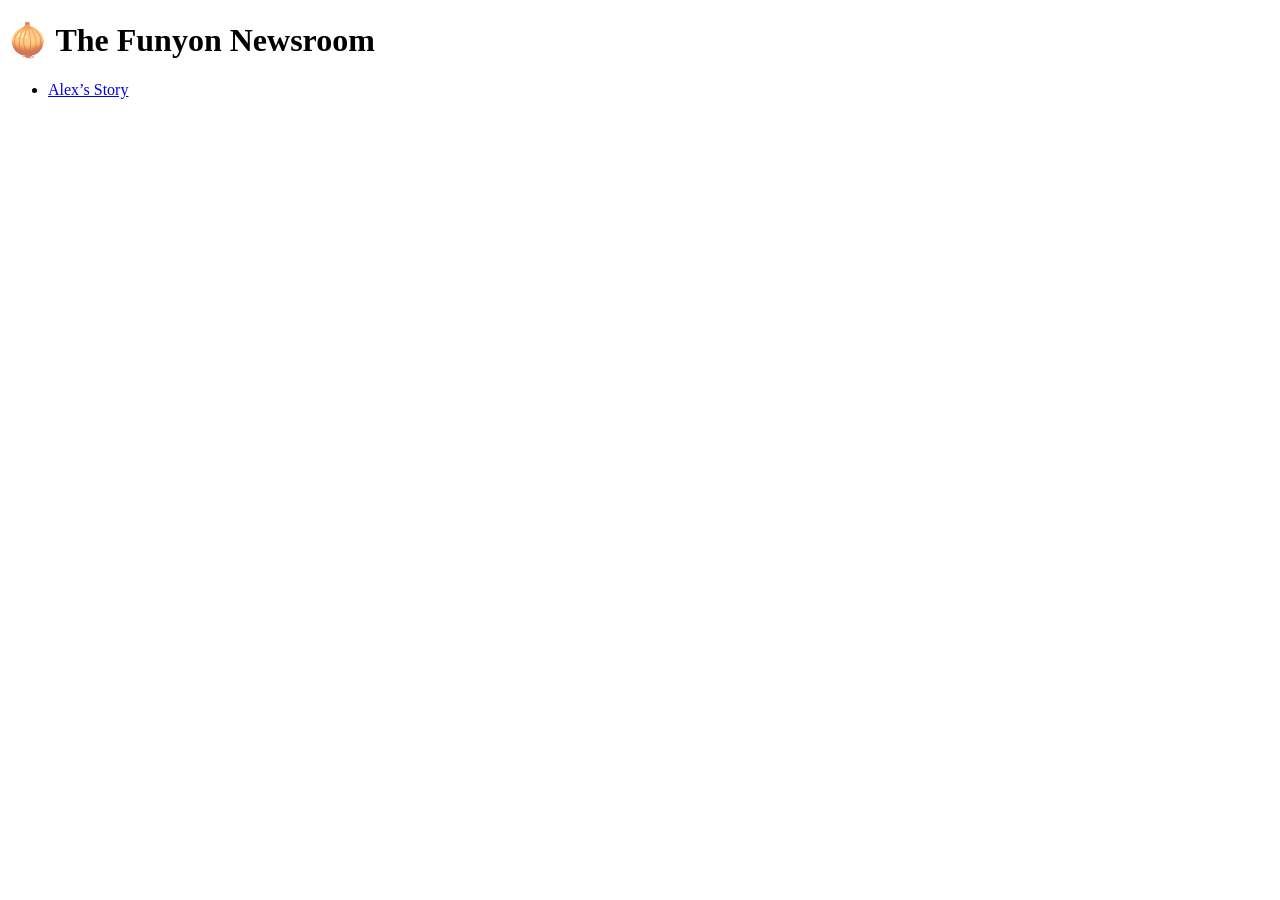
==== index.html @ a105a2fe "Initital commit with index.html and team lead story" ====
<!DOCTYPE html>
<html lang="en">
<head>
    <meta charset="UTF-8">
    <meta name="viewport" content="width=device-width, initial-scale=1.0">
    <title>Document</title>
</head>
<body>
    <h1>🧅 The Funyon Newsroom</h1>
    <ul>
      <li><a href="stories/alex-story.html">Alex’s Story</a></li>
    </ul>
</body>
</html>
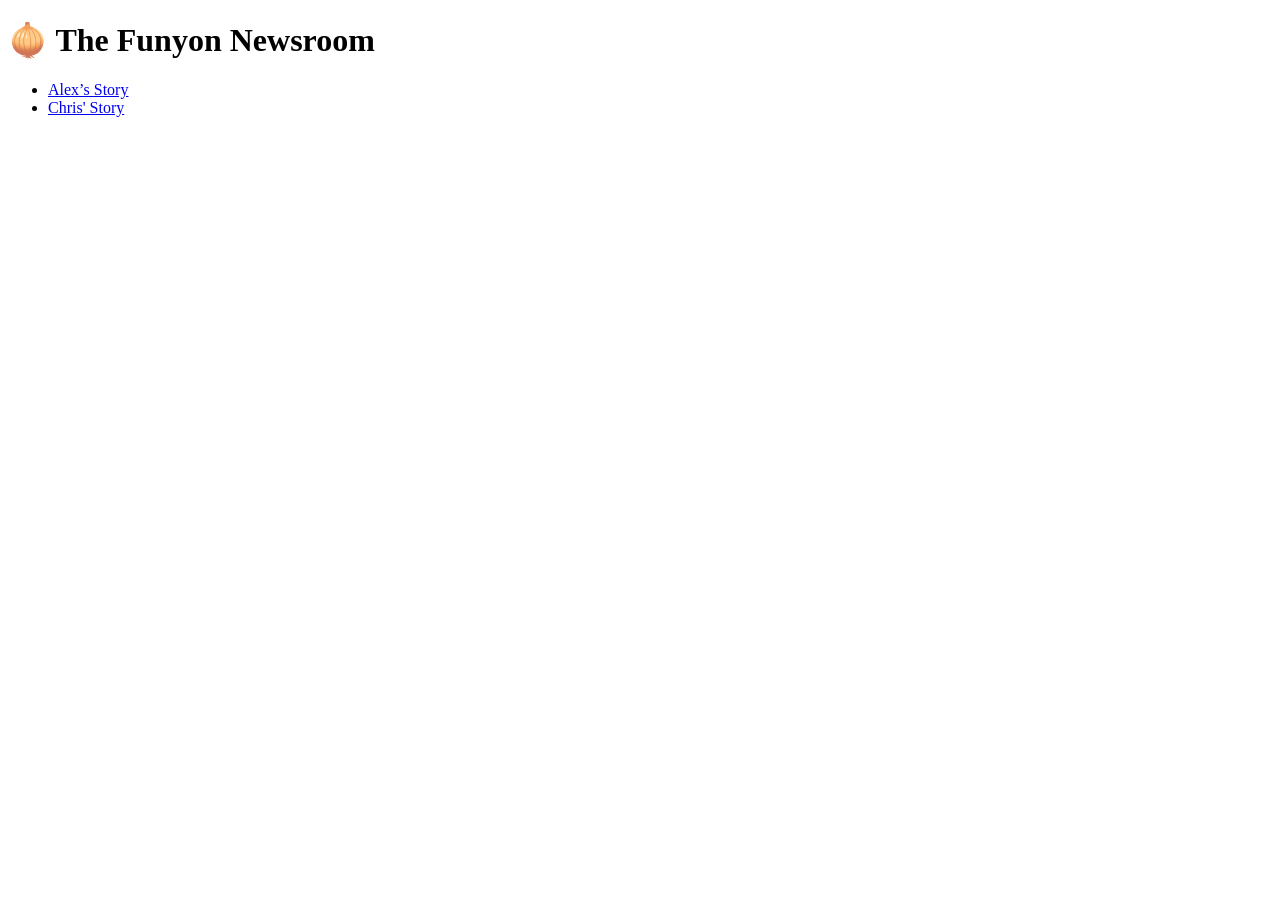
==== commit 3bbc6c1e: "Add Chris's story page and link in index" ====
--- a/index.html
+++ b/index.html
@@ -9,6 +9,7 @@
     <h1>🧅 The Funyon Newsroom</h1>
     <ul>
       <li><a href="stories/alex-story.html">Alex’s Story</a></li>
+      <li><a href="stories/chris-story.html">Chris' Story</a></li>
     </ul>
 </body>
 </html>
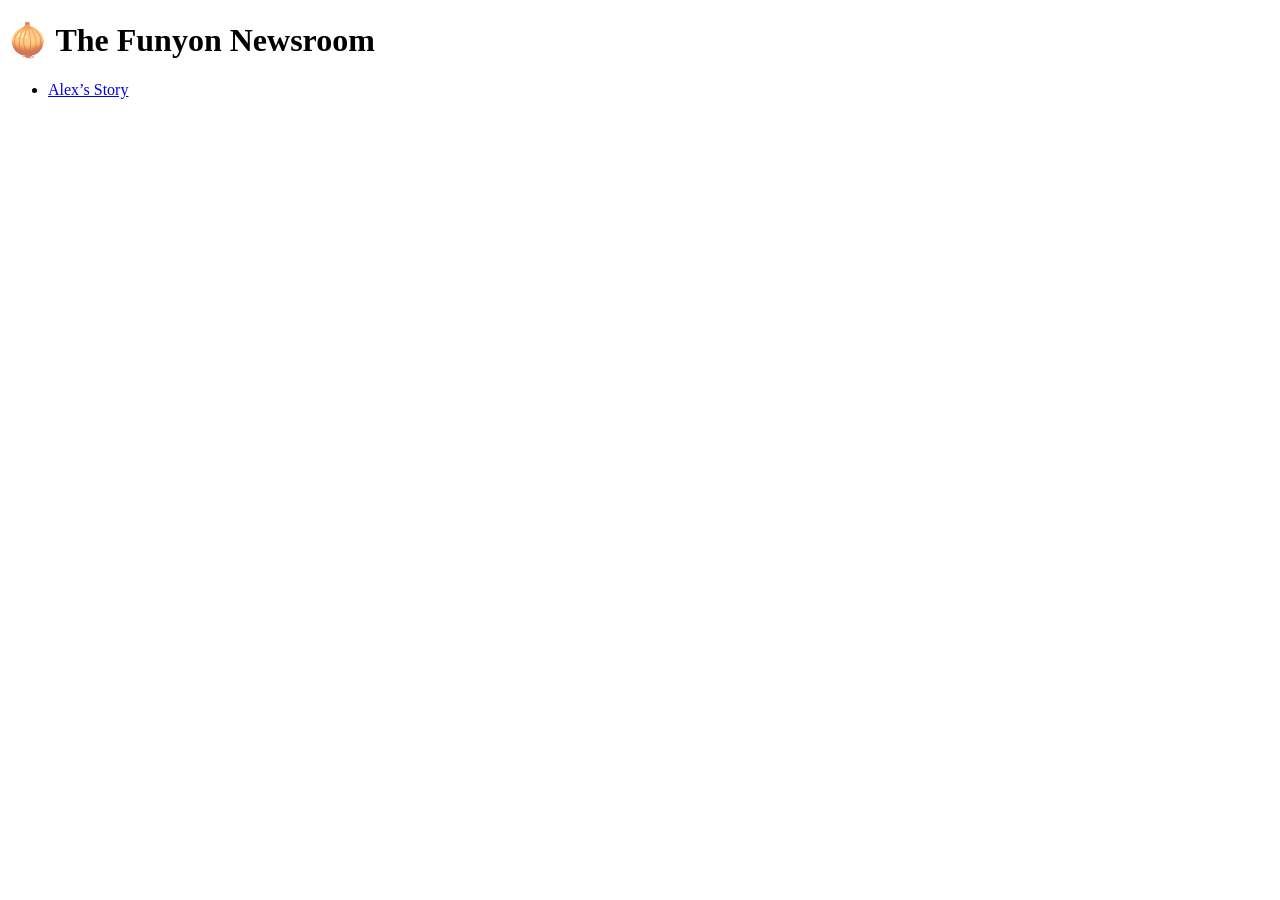
==== commit be9c1b87: "First Draft" ====
--- a/index.html
+++ b/index.html
@@ -9,7 +9,7 @@
     <h1>🧅 The Funyon Newsroom</h1>
     <ul>
       <li><a href="stories/alex-story.html">Alex’s Story</a></li>
-      <li><a href="stories/chris-story.html">Chris' Story</a></li>
+    
     </ul>
 </body>
 </html>
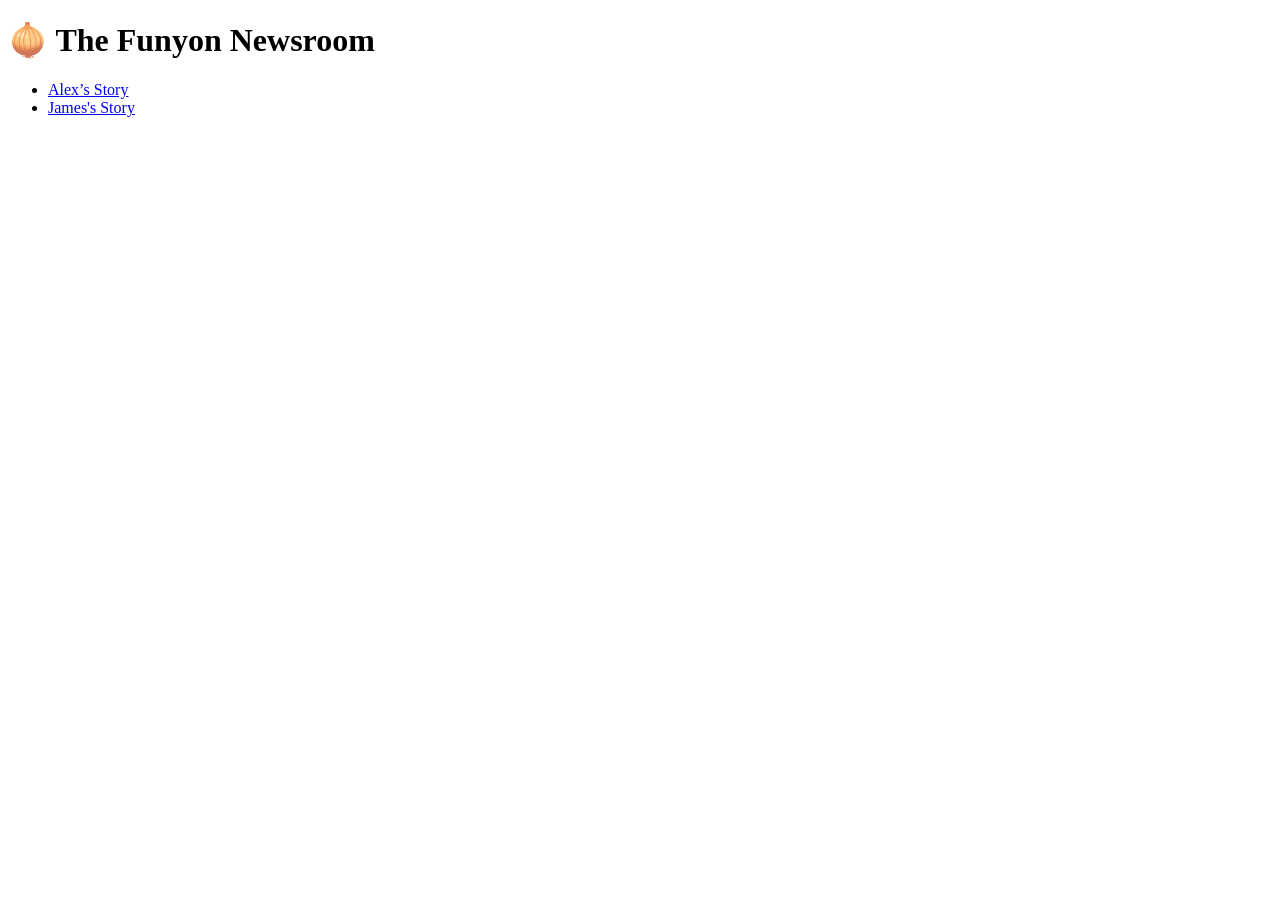
==== commit 129941be: "Added james-story.html, an images folder, etc." ====
--- a/index.html
+++ b/index.html
@@ -9,7 +9,7 @@
     <h1>🧅 The Funyon Newsroom</h1>
     <ul>
       <li><a href="stories/alex-story.html">Alex’s Story</a></li>
-    
+      <li><a href="stories/james-story.html">James's Story</a></li>
     </ul>
 </body>
 </html>
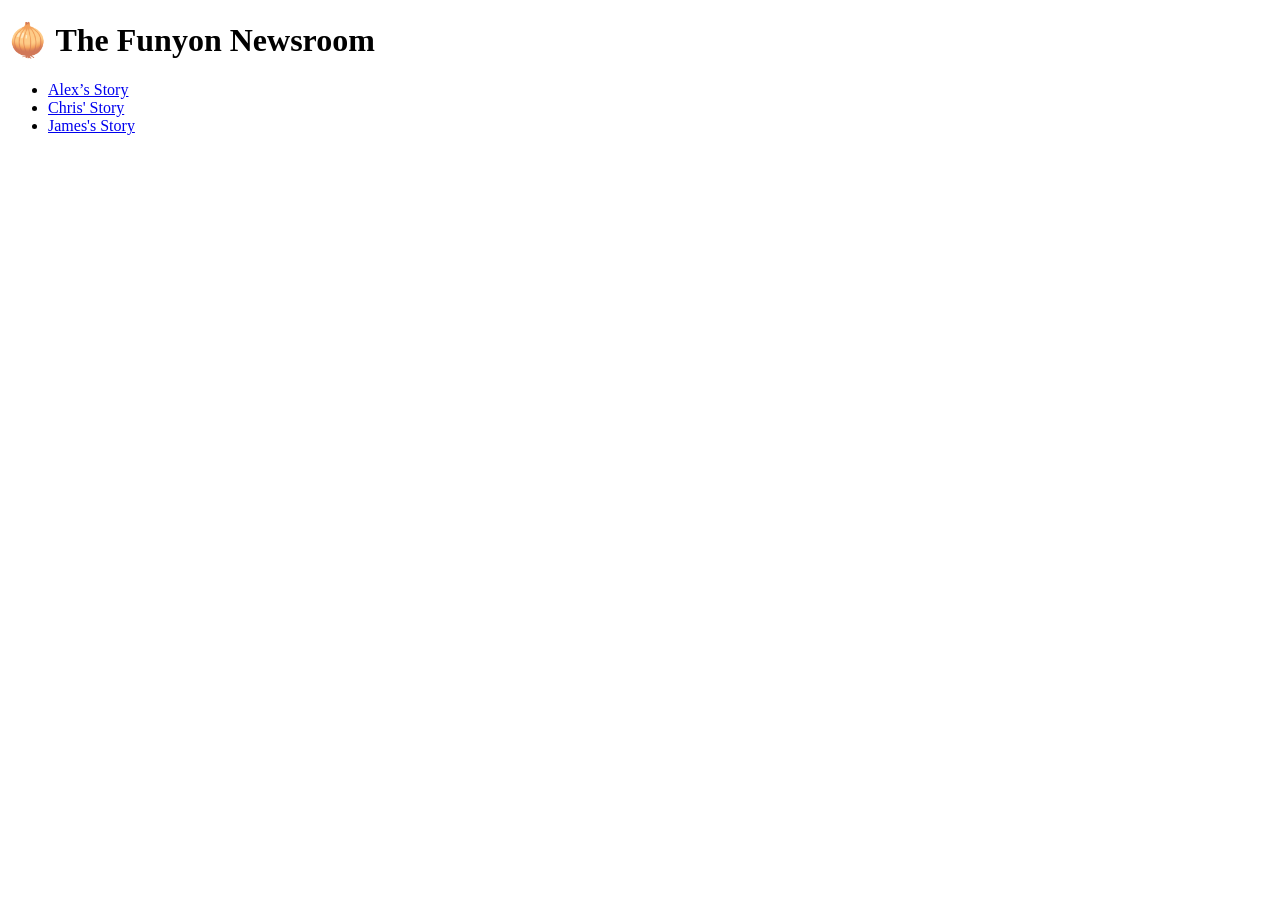
==== commit b38e3ab8: "Merge branch 'main' of https://github.com/AlexTuck0891999/git-it" ====
--- a/index.html
+++ b/index.html
@@ -9,6 +9,7 @@
     <h1>🧅 The Funyon Newsroom</h1>
     <ul>
       <li><a href="stories/alex-story.html">Alex’s Story</a></li>
+      <li><a href="stories/chris-story.html">Chris' Story</a></li>
       <li><a href="stories/james-story.html">James's Story</a></li>
     </ul>
 </body>
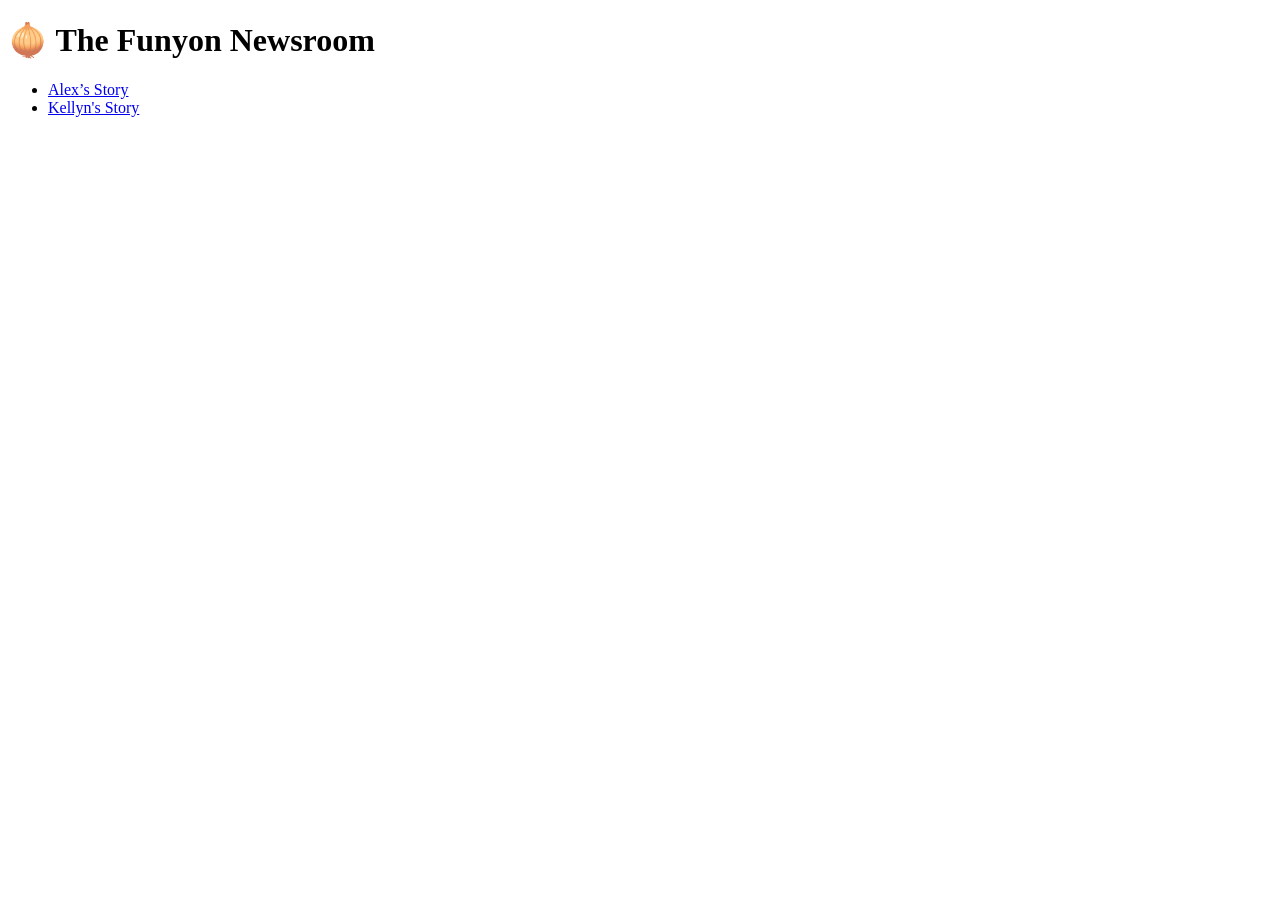
==== commit 7e124402: "updated my page, added link" ====
--- a/index.html
+++ b/index.html
@@ -1,16 +1,19 @@
 <!DOCTYPE html>
 <html lang="en">
+
 <head>
     <meta charset="UTF-8">
     <meta name="viewport" content="width=device-width, initial-scale=1.0">
     <title>Document</title>
 </head>
+
 <body>
     <h1>🧅 The Funyon Newsroom</h1>
     <ul>
-      <li><a href="stories/alex-story.html">Alex’s Story</a></li>
-      <li><a href="stories/chris-story.html">Chris' Story</a></li>
-      <li><a href="stories/james-story.html">James's Story</a></li>
+        <li><a href="stories/alex-story.html">Alex’s Story</a></li>
+        <li><a href="stories/kellyn-story.html">Kellyn's Story</a>
+        </li>
     </ul>
 </body>
+
 </html>
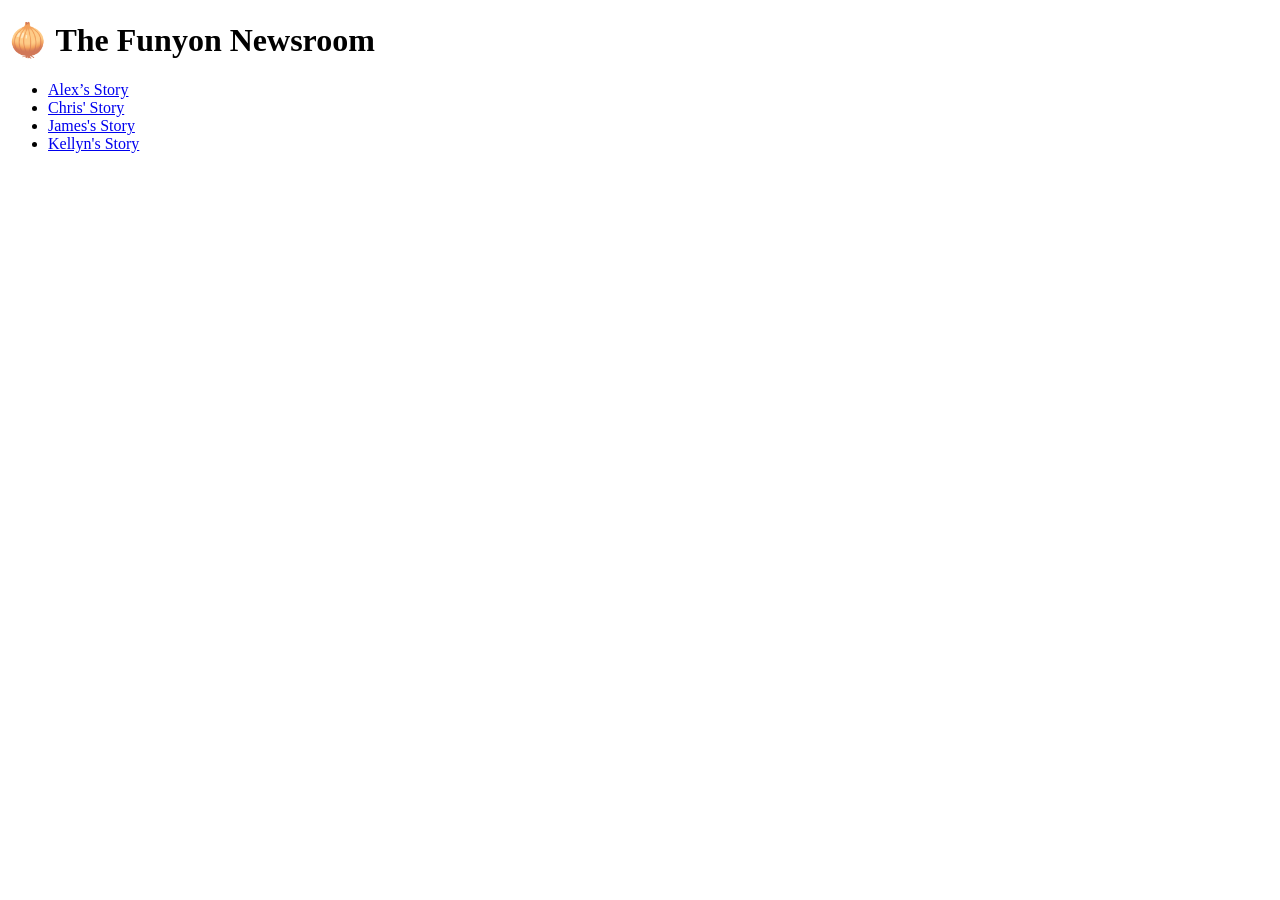
==== commit a1539939: "Merge branch 'main' of https://github.com/AlexTuck0891999/git-it" ====
--- a/index.html
+++ b/index.html
@@ -11,6 +11,8 @@
     <h1>🧅 The Funyon Newsroom</h1>
     <ul>
         <li><a href="stories/alex-story.html">Alex’s Story</a></li>
+      <li><a href="stories/chris-story.html">Chris' Story</a></li>
+      <li><a href="stories/james-story.html">James's Story</a></li>
         <li><a href="stories/kellyn-story.html">Kellyn's Story</a>
         </li>
     </ul>
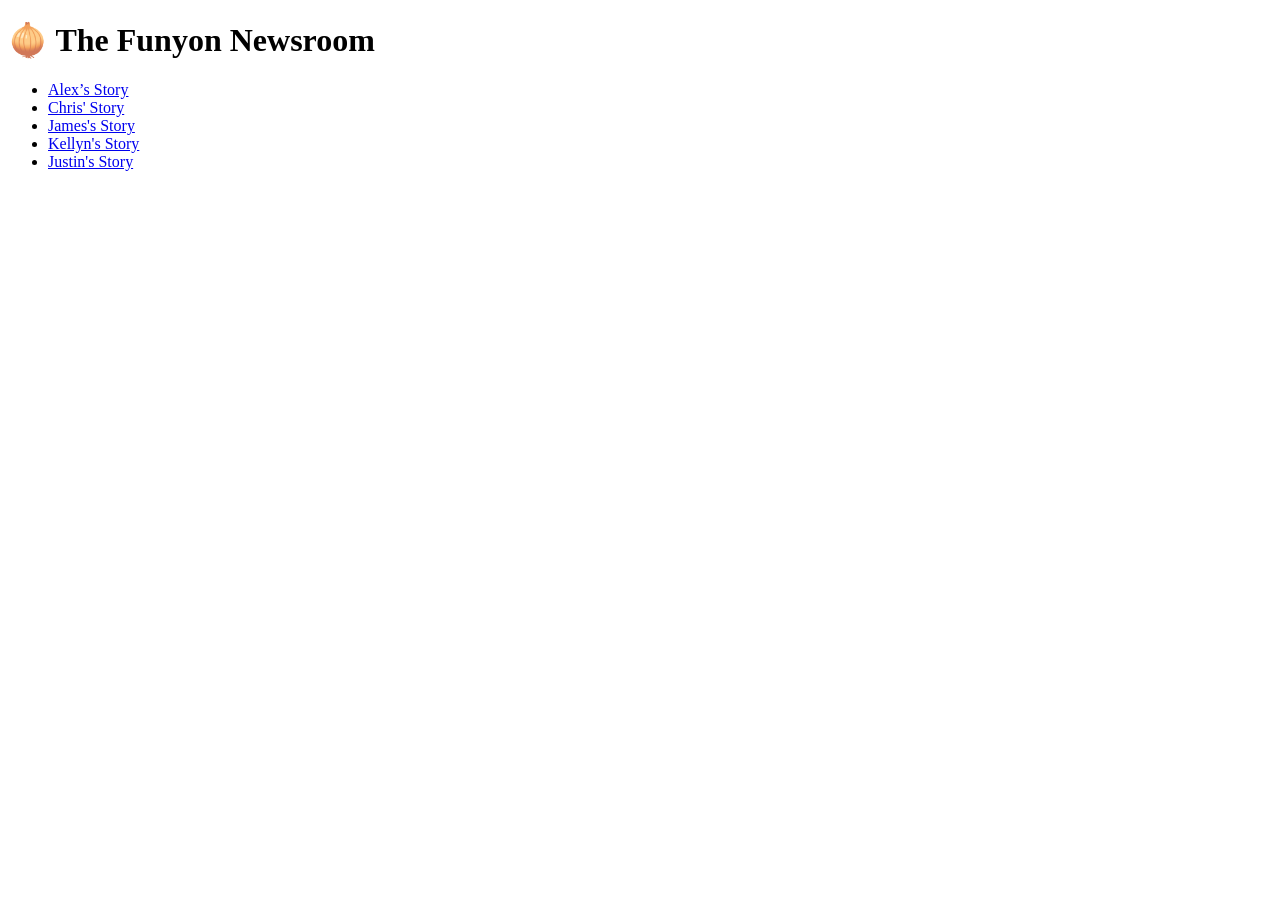
==== commit c23a6ad8: "I added my story. Done. Next person go." ====
--- a/index.html
+++ b/index.html
@@ -11,10 +11,10 @@
     <h1>🧅 The Funyon Newsroom</h1>
     <ul>
         <li><a href="stories/alex-story.html">Alex’s Story</a></li>
-      <li><a href="stories/chris-story.html">Chris' Story</a></li>
-      <li><a href="stories/james-story.html">James's Story</a></li>
-        <li><a href="stories/kellyn-story.html">Kellyn's Story</a>
-        </li>
+        <li><a href="stories/chris-story.html">Chris' Story</a></li>
+        <li><a href="stories/james-story.html">James's Story</a></li>
+        <li><a href="stories/kellyn-story.html">Kellyn's Story</a></li>
+        <li><a href="stories/justin-story.html">Justin's Story</a></li>
     </ul>
 </body>
 
